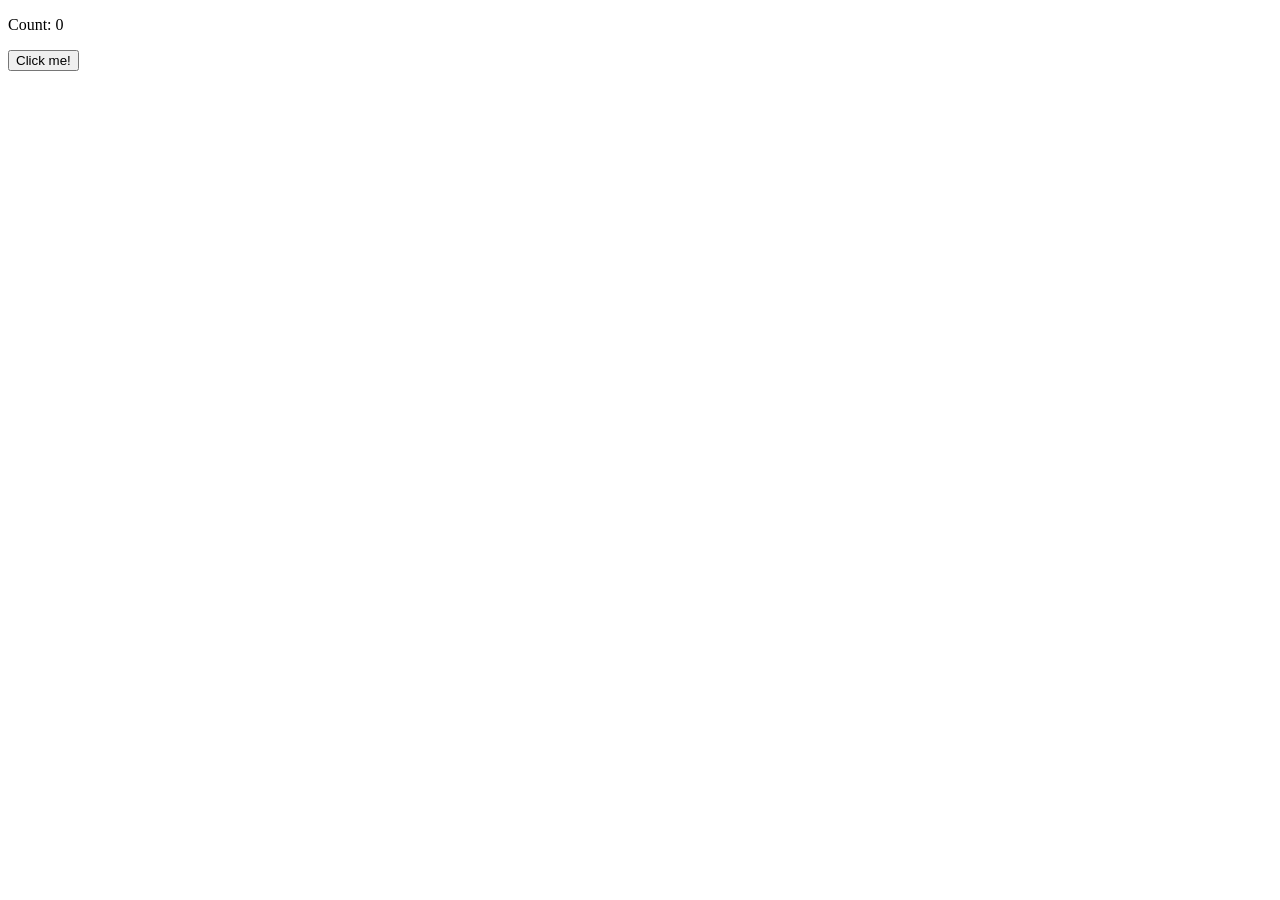
==== buttons.html @ d4c875cc "Add files via upload" ====
<!DOCTYPE html>
<html lang="en">
  <head>
    <title>My Counter Button</title>
    <link rel="stylesheet" type="text/css" href="styles.css">
  </head>

  <body>
      <p>Count: <span id="count">0</span></p>
      <button id="increment-button">Click me!</button>
    
      <script src="script.js"></script>
  </body>
</html>
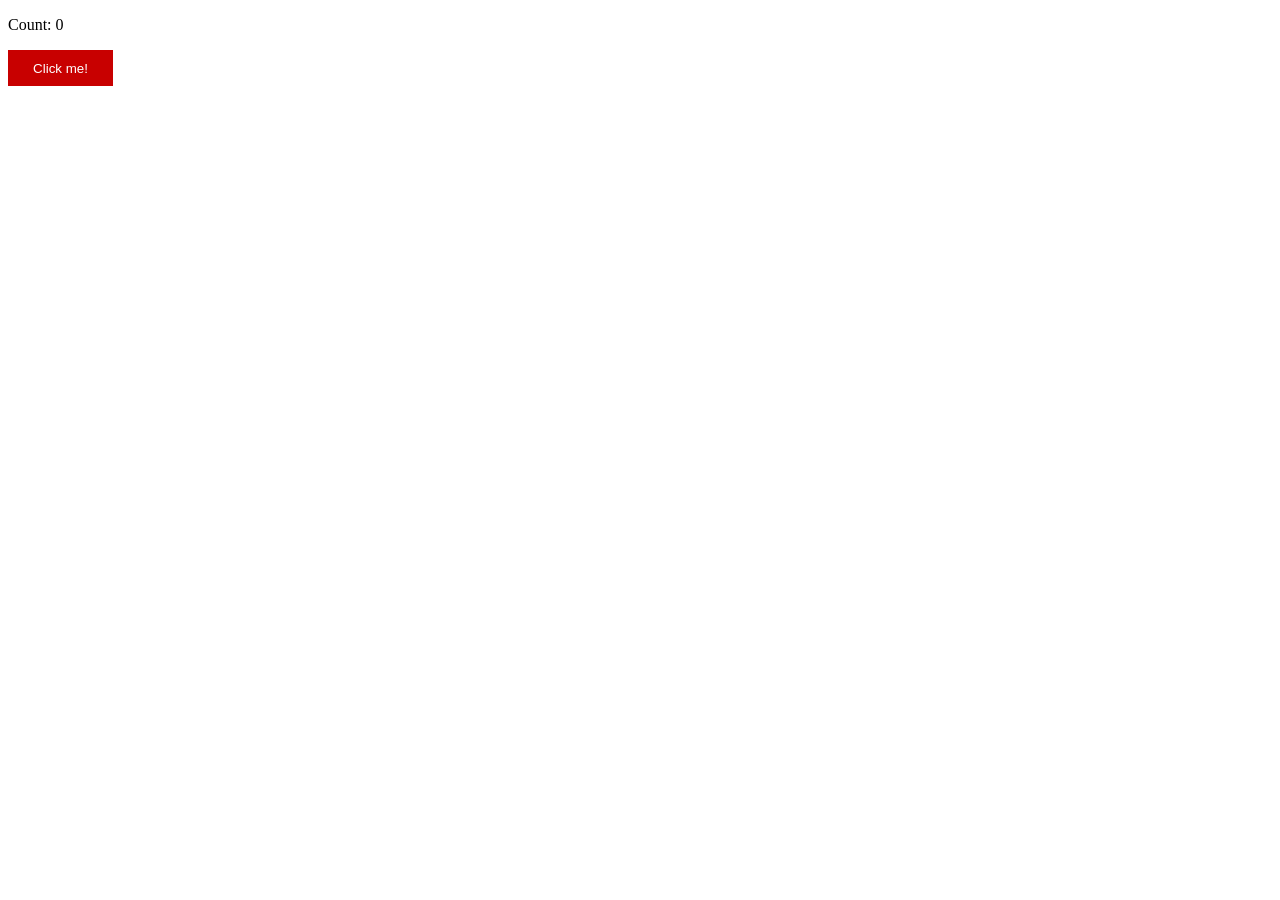
==== commit aa4196f4: "Update buttons.html" ====
--- a/buttons.html
+++ b/buttons.html
@@ -2,13 +2,13 @@
 <html lang="en">
   <head>
     <title>My Counter Button</title>
-    <link rel="stylesheet" type="text/css" href="styles.css">
+    <link rel="stylesheet" type="text/css" href="buttons.css">
   </head>
 
   <body>
       <p>Count: <span id="count">0</span></p>
       <button id="increment-button">Click me!</button>
     
-      <script src="script.js"></script>
+      <script src="button.js"></script>
   </body>
-</html>+</html>
--- a/buttons.css
+++ b/buttons.css
@@ -0,0 +1,7 @@
+button {
+  background-color:rgb(200, 0, 0);
+  color: white;
+  border: none;
+  height: 36px;
+  width: 105px;
+}
